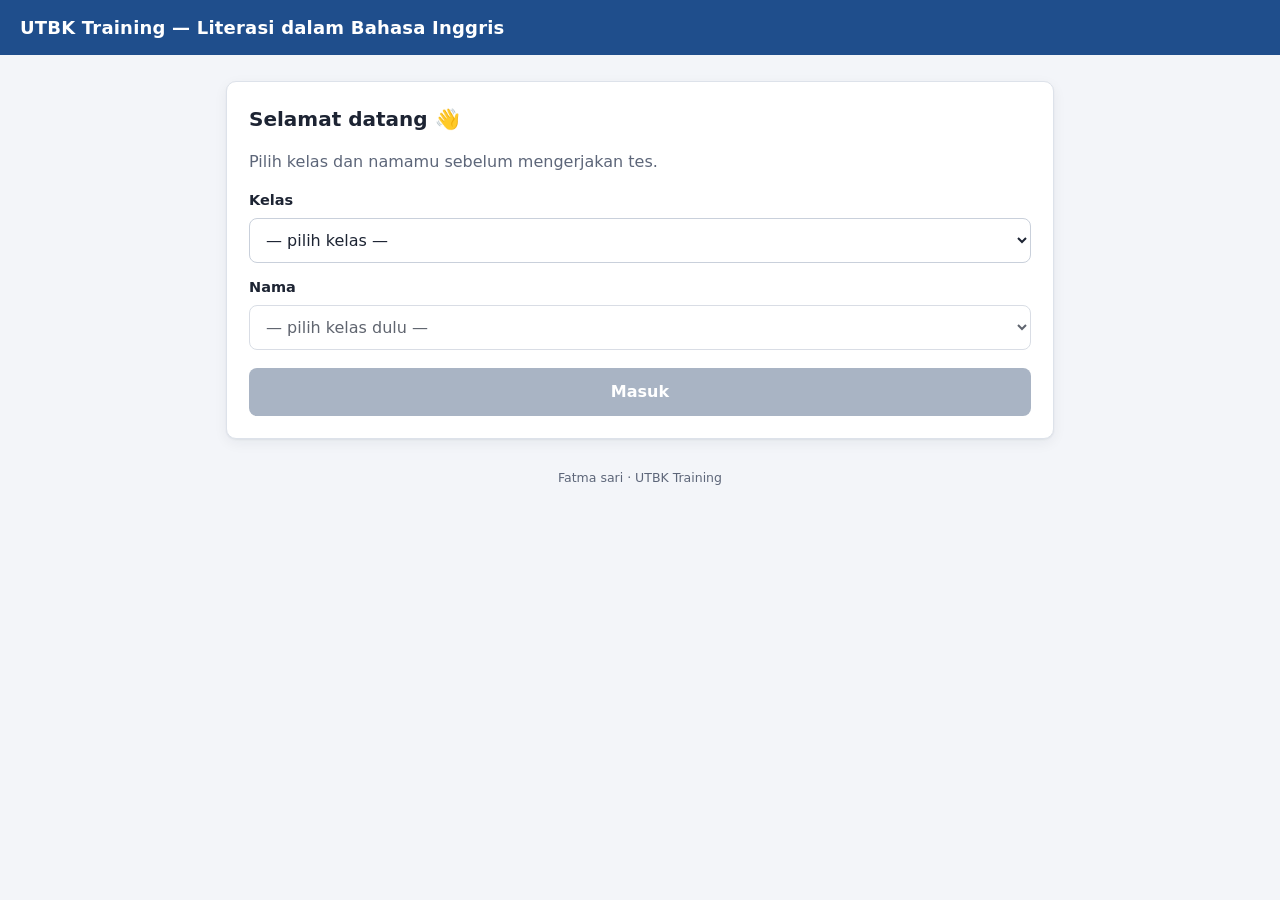
==== index.html @ d51bcb5c "Add files via upload" ====
<!DOCTYPE html>
<html lang="id">
<head>
  <meta charset="utf-8">
  <meta name="viewport" content="width=device-width, initial-scale=1">
  <meta name="robots" content="noindex">
  <title>UTBK Training</title>
  <link rel="stylesheet" href="assets/style.css">
</head>
<body>
  <div id="app">
    <div class="loading">Memuat…</div>
  </div>
  <div id="modal-root"></div>
  <noscript>Aktifkan JavaScript untuk mengerjakan tes.</noscript>
  <script src="config.js"></script>
  <script src="assets/common.js"></script>
  <script src="assets/app.js"></script>
</body>
</html>
---- assets/style.css ----
:root {
  --bg: #f3f5f9;
  --card: #ffffff;
  --ink: #1d2433;
  --muted: #5d6679;
  --line: #dde2ea;
  --brand: #1f4e8c;
  --brand-2: #2c66b3;
  --brand-soft: #e7eef9;
  --ok: #1e8a52;
  --ok-soft: #e3f4ea;
  --warn: #c98a00;
  --warn-soft: #fff4d6;
  --bad: #c0392b;
  --bad-soft: #fde8e6;
  --radius: 10px;
  --shadow: 0 1px 2px rgba(20, 30, 50, .06), 0 4px 14px rgba(20, 30, 50, .06);
}
* { box-sizing: border-box; }
html, body { margin: 0; height: 100%; }
body {
  font-family: system-ui, -apple-system, "Segoe UI", Roboto, Arial, sans-serif;
  background: var(--bg); color: var(--ink); font-size: 16px; line-height: 1.5;
}
button { font: inherit; cursor: pointer; }
.loading { padding: 60px; text-align: center; color: var(--muted); }

/* ---------- general pages ---------- */
.topbar {
  background: var(--brand); color: #fff; padding: 14px 20px;
  display: flex; align-items: center; justify-content: space-between; gap: 12px; flex-wrap: wrap;
}
.topbar h1 { font-size: 18px; margin: 0; font-weight: 650; letter-spacing: .2px; }
.topbar .who { font-size: 14px; opacity: .95; }
.topbar .who a { color: #fff; margin-left: 8px; }
.page { max-width: 860px; margin: 26px auto; padding: 0 16px 60px; }
.card {
  background: var(--card); border: 1px solid var(--line); border-radius: var(--radius);
  box-shadow: var(--shadow); padding: 22px 22px;
}
.card + .card { margin-top: 16px; }
.card h2 { margin: 0 0 6px; font-size: 20px; }
.muted { color: var(--muted); }
.small { font-size: 13.5px; }
label.field { display: block; margin: 14px 0 6px; font-weight: 600; font-size: 14.5px; }
select, input[type=text] {
  width: 100%; padding: 11px 12px; border: 1px solid #c9d0db; border-radius: 8px;
  font: inherit; background: #fff; color: var(--ink);
}
select:focus, input:focus { outline: 2px solid var(--brand-2); outline-offset: 1px; }
.btn {
  display: inline-flex; align-items: center; justify-content: center; gap: 8px;
  padding: 11px 18px; border-radius: 8px; border: 1px solid transparent;
  background: var(--brand); color: #fff; font-weight: 600;
}
.btn:hover { background: var(--brand-2); }
.btn:disabled { background: #a9b4c4; cursor: not-allowed; }
.btn.ghost { background: #fff; color: var(--brand); border-color: #c4d2e8; }
.btn.ghost:hover { background: var(--brand-soft); }
.btn.ok { background: var(--ok); }
.btn.danger { background: var(--bad); }
.btn.block { width: 100%; margin-top: 18px; }
.banner { padding: 10px 14px; border-radius: 8px; font-size: 14px; margin-bottom: 16px; }
.banner.warn { background: var(--warn-soft); border: 1px solid #f0d58a; }
.banner.info { background: var(--brand-soft); border: 1px solid #c4d2e8; }

.test-card { display: flex; gap: 16px; align-items: center; justify-content: space-between; flex-wrap: wrap; }
.test-card h3 { margin: 0 0 4px; font-size: 17px; }
.chips { display: flex; gap: 8px; flex-wrap: wrap; margin-top: 8px; }
.chip { font-size: 12.5px; padding: 3px 9px; border-radius: 99px; background: #eef1f6; color: #3d4659; }
.chip.ok { background: var(--ok-soft); color: var(--ok); font-weight: 600; }
.chip.closed { background: #f0f0f0; color: #888; }

ul.rules { padding-left: 20px; margin: 10px 0 0; }
ul.rules li { margin: 7px 0; }
.check { display: flex; gap: 10px; align-items: flex-start; margin-top: 18px; font-size: 15px; }
.check input { width: 18px; height: 18px; margin-top: 3px; }

/* ---------- CBT test screen ---------- */
body.in-test { overflow: hidden; user-select: none; -webkit-user-select: none; }
.cbt { display: flex; flex-direction: column; height: 100vh; height: 100dvh; background: var(--bg); }
.cbt-top {
  background: var(--brand); color: #fff; display: flex; align-items: center; gap: 14px;
  padding: 10px 16px; flex-wrap: wrap;
}
.cbt-top .t-title { font-weight: 650; font-size: 15.5px; flex: 1 1 260px; }
.cbt-top .t-student { font-size: 13.5px; opacity: .95; }
.timer {
  font-variant-numeric: tabular-nums; font-weight: 700; font-size: 20px;
  background: rgba(255, 255, 255, .14); padding: 4px 12px; border-radius: 8px; min-width: 92px; text-align: center;
}
.timer.warn { background: var(--warn); }
.timer.danger { background: var(--bad); animation: pulse 1s infinite; }
@keyframes pulse { 50% { opacity: .65; } }
.btn-grid { display: none; background: rgba(255, 255, 255, .16); color: #fff; border: 0; padding: 7px 12px; border-radius: 8px; }

.cbt-body { flex: 1; display: grid; grid-template-columns: 1.15fr 1fr 230px; gap: 14px; padding: 14px; min-height: 0; }
.pane {
  background: var(--card); border: 1px solid var(--line); border-radius: var(--radius);
  box-shadow: var(--shadow); display: flex; flex-direction: column; min-height: 0;
}
.pane-head {
  padding: 10px 16px; border-bottom: 1px solid var(--line); font-size: 13.5px; color: var(--muted);
  display: flex; justify-content: space-between; align-items: center; gap: 8px;
}
.pane-head b { color: var(--ink); }
.pane-body { padding: 16px 20px; overflow-y: auto; flex: 1; }
.passage p { margin: 0 0 14px; line-height: 1.75; text-align: justify; hyphens: auto; }
.passage u { text-decoration-thickness: 2px; text-underline-offset: 3px; background: #fff3c4; }
.qtext { font-size: 16.5px; line-height: 1.6; margin-bottom: 16px; }
.qtext u { text-decoration-thickness: 2px; text-underline-offset: 3px; }
.flag-badge { background: var(--warn-soft); color: #8a5d00; border: 1px solid #f0d58a; font-size: 12px; padding: 1px 8px; border-radius: 99px; }
.options { display: flex; flex-direction: column; gap: 9px; }
.opt {
  display: flex; gap: 12px; align-items: flex-start; text-align: left; width: 100%;
  background: #fff; border: 1.5px solid #d3d9e3; border-radius: 9px; padding: 11px 13px; color: var(--ink);
  line-height: 1.45; transition: border-color .1s, background .1s;
}
.opt:hover { border-color: var(--brand-2); background: #f8fbff; }
.opt .L {
  flex: 0 0 28px; height: 28px; border-radius: 50%; border: 1.5px solid #b8c2d1;
  display: flex; align-items: center; justify-content: center; font-weight: 700; font-size: 14px; color: #3d4659;
}
.opt.sel { border-color: var(--brand); background: var(--brand-soft); }
.opt.sel .L { background: var(--brand); border-color: var(--brand); color: #fff; }
.clear-link { background: none; border: 0; color: var(--muted); font-size: 13px; text-decoration: underline; padding: 6px 0; margin-top: 4px; align-self: flex-start; }
.qnav {
  display: flex; align-items: center; justify-content: space-between; gap: 10px;
  padding: 12px 16px; border-top: 1px solid var(--line); flex-wrap: wrap;
}
.ragu { display: flex; align-items: center; gap: 8px; padding: 8px 12px; border-radius: 8px; background: var(--warn-soft); border: 1px solid #f0d58a; font-weight: 600; font-size: 14.5px; cursor: pointer; }
.ragu input { width: 17px; height: 17px; }

.grid-pane .pane-body { padding: 14px; }
.qgrid { display: grid; grid-template-columns: repeat(5, 1fr); gap: 7px; }
.qn {
  aspect-ratio: 1; border-radius: 7px; border: 1.5px solid #c9d0db; background: #fff;
  font-weight: 650; font-size: 14px; color: var(--ink); padding: 0; position: relative;
}
.qn.ans { background: var(--ok); border-color: var(--ok); color: #fff; }
.qn.flag { background: var(--warn); border-color: var(--warn); color: #fff; }
.qn.cur { outline: 3px solid var(--brand-2); outline-offset: 1px; }
.legend { margin-top: 14px; font-size: 12.5px; color: var(--muted); display: grid; gap: 5px; }
.legend span::before { content: ""; display: inline-block; width: 12px; height: 12px; border-radius: 3px; margin-right: 7px; vertical-align: -1px; border: 1.5px solid #c9d0db; }
.legend .l-ans::before { background: var(--ok); border-color: var(--ok); }
.legend .l-flag::before { background: var(--warn); border-color: var(--warn); }
.stat-line { font-size: 13px; margin-top: 12px; color: var(--muted); }
.leave-count { margin-top: 10px; font-size: 13px; padding: 7px 9px; border-radius: 7px; background: #f3f5f9; }
.leave-count.hot { background: var(--bad-soft); color: var(--bad); font-weight: 600; }

/* ---------- modal ---------- */
.modal-back {
  position: fixed; inset: 0; background: rgba(15, 22, 36, .55); display: flex; align-items: center;
  justify-content: center; padding: 18px; z-index: 50;
}
.modal { background: #fff; border-radius: 12px; max-width: 460px; width: 100%; padding: 22px; box-shadow: 0 20px 50px rgba(0, 0, 0, .25); }
.modal h3 { margin: 0 0 8px; font-size: 19px; }
.modal .actions { display: flex; gap: 10px; justify-content: flex-end; margin-top: 18px; flex-wrap: wrap; }
.modal.alert h3 { color: var(--bad); }
.modal .big { font-size: 34px; font-weight: 800; color: var(--bad); margin: 4px 0; }

/* ---------- result ---------- */
.score-big { font-size: 56px; font-weight: 800; color: var(--brand); line-height: 1; margin: 10px 0 4px; }
.bars { margin-top: 18px; display: grid; gap: 10px; }
.bar-row { display: grid; grid-template-columns: 150px 1fr 48px; gap: 10px; align-items: center; font-size: 14px; }
.bar { height: 12px; border-radius: 99px; background: #e8ecf2; overflow: hidden; }
.bar > i { display: block; height: 100%; background: var(--brand-2); border-radius: 99px; }
.sent { margin-top: 18px; font-size: 14px; padding: 10px 12px; border-radius: 8px; }
.sent.ok { background: var(--ok-soft); color: var(--ok); }
.sent.no { background: var(--warn-soft); color: #7a5300; }

.footer { text-align: center; color: var(--muted); font-size: 12.5px; margin-top: 30px; }

/* ---------- responsive ---------- */
@media (max-width: 980px) {
  .cbt-body { grid-template-columns: 1fr 1fr; }
  .grid-pane { display: none; }
  .grid-pane.open {
    display: flex; position: fixed; right: 10px; top: 60px; width: 250px; max-height: 75vh; z-index: 30;
    box-shadow: 0 12px 40px rgba(0, 0, 0, .25);
  }
  .btn-grid { display: inline-block; }
}
@media (max-width: 700px) {
  body.in-test { overflow: auto; }
  .cbt { height: auto; min-height: 100vh; }
  .cbt-top { position: sticky; top: 0; z-index: 20; }
  .cbt-body { grid-template-columns: 1fr; padding: 10px; }
  .pane-body { overflow: visible; }
  .passage-pane .pane-body { max-height: 45vh; overflow-y: auto; }
  .bar-row { grid-template-columns: 110px 1fr 44px; }
  .cbt-top { gap: 8px; padding: 8px 12px; }
  .cbt-top .t-title { flex-basis: 100%; font-size: 14px; }
  .cbt-top .t-student { flex: 1; font-size: 12.5px; }
  .timer { font-size: 18px; min-width: 80px; }
  .passage p { text-align: left; }
  .qnav { padding: 10px; gap: 6px; flex-wrap: nowrap; }
  .qnav .btn { padding: 9px 9px; font-size: 13.5px; white-space: nowrap; }
  .ragu { padding: 8px 8px; font-size: 13px; white-space: nowrap; gap: 6px; }
}
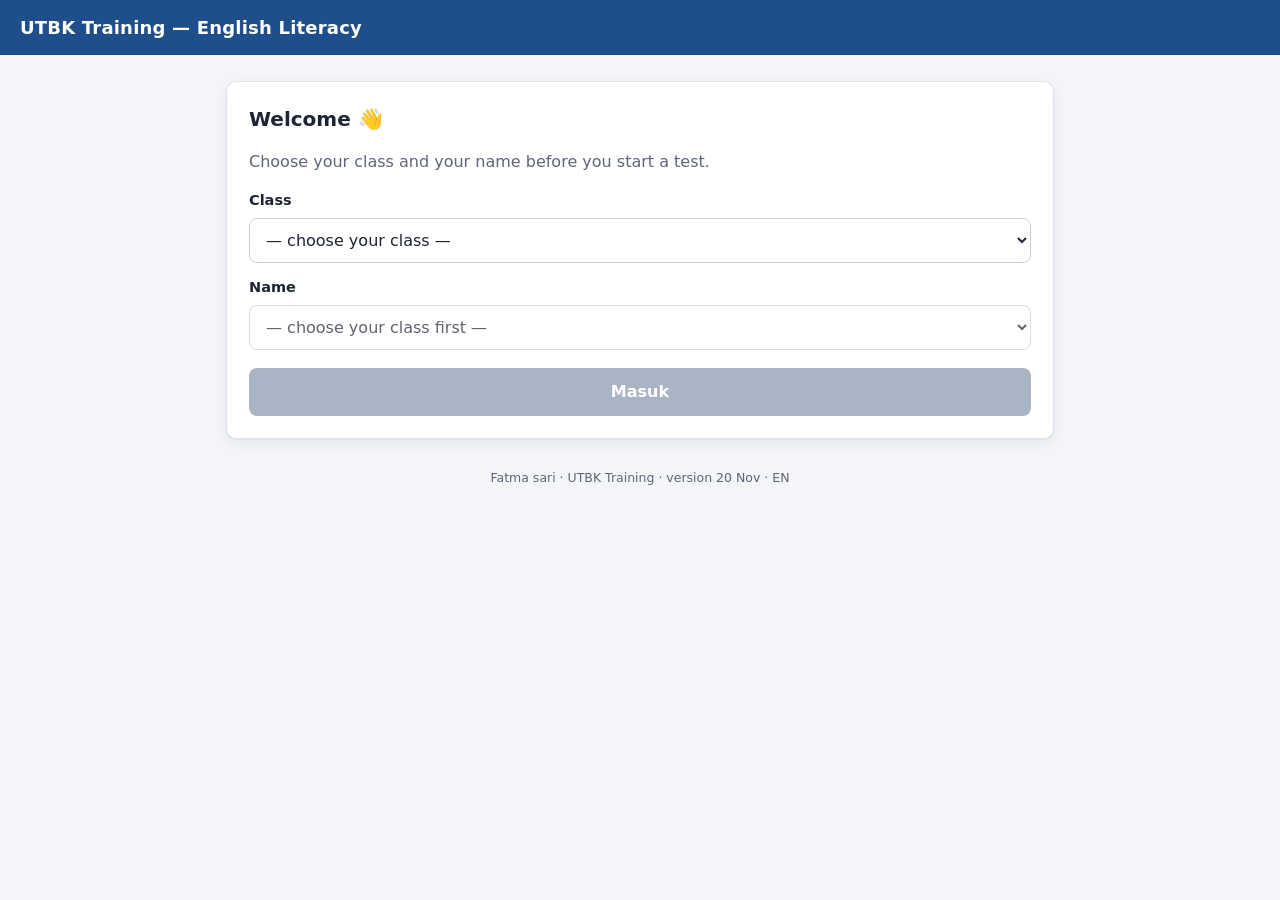
==== commit ad02dd9c: "English messages, lock with unlock code, harder questions" ====
--- a/index.html
+++ b/index.html
@@ -1,5 +1,5 @@
 <!DOCTYPE html>
-<html lang="id">
+<html lang="en">
 <head>
   <meta charset="utf-8">
   <meta name="viewport" content="width=device-width, initial-scale=1">
@@ -9,12 +9,23 @@
 </head>
 <body>
   <div id="app">
-    <div class="loading">Memuat…</div>
+    <div class="loading">Loading…</div>
   </div>
   <div id="modal-root"></div>
-  <noscript>Aktifkan JavaScript untuk mengerjakan tes.</noscript>
-  <script src="config.js"></script>
-  <script src="assets/common.js"></script>
-  <script src="assets/app.js"></script>
+  <noscript>Turn on JavaScript to take the test.</noscript>
+  <script>
+    /* always load the newest settings and code (no old cached copies) */
+    (function () {
+      var v = Date.now(), files = ["config.js", "assets/common.js", "assets/app.js"];
+      (function next(i) {
+        if (i >= files.length) return;
+        var s = document.createElement("script");
+        s.src = files[i] + "?v=" + v;
+        s.onload = function () { next(i + 1); };
+        s.onerror = function () { document.getElementById("app").innerHTML = '<div class="loading">Could not load. Check your internet, then reload the page.</div>'; };
+        document.body.appendChild(s);
+      })(0);
+    })();
+  </script>
 </body>
 </html>
--- a/assets/style.css
+++ b/assets/style.css
@@ -198,3 +198,109 @@
   .qnav .btn { padding: 9px 9px; font-size: 13.5px; white-space: nowrap; }
   .ragu { padding: 8px 8px; font-size: 13px; white-space: nowrap; gap: 6px; }
 }
+
+/* ---------- tables in passages ---------- */
+.ptable { border-collapse: collapse; margin: 6px 0 14px; font-size: 14.5px; width: 100%; }
+.ptable th, .ptable td { border: 1px solid var(--line); padding: 6px 9px; text-align: left; vertical-align: top; }
+.ptable th { background: var(--brand-soft); }
+
+/* ---------- table (complex multiple-choice) and short-answer items ---------- */
+.qtable { border-collapse: collapse; width: 100%; font-size: 15px; }
+.qtable th, .qtable td { border: 1px solid var(--line); padding: 8px 10px; vertical-align: middle; text-align: left; }
+.qtable th { background: #f3f6fb; font-size: 14px; }
+.qtable td.pick { text-align: center; width: 92px; }
+.tick {
+  width: 34px; height: 34px; border-radius: 50%; border: 2px solid #b9c3d3; background: #fff;
+  color: #fff; font-weight: 800; font-size: 17px; line-height: 1;
+}
+.tick:hover { border-color: var(--brand-2); }
+.tick.sel { background: var(--brand); border-color: var(--brand); }
+.short-in {
+  width: 100%; font: inherit; font-size: 17px; padding: 12px 14px; border: 2px solid var(--line);
+  border-radius: 8px; background: #fff;
+}
+.short-in:focus { outline: none; border-color: var(--brand-2); }
+
+/* ---------- test card buttons ---------- */
+.card-actions { display: flex; gap: 8px; align-items: center; flex-wrap: wrap; justify-content: flex-end; }
+
+/* ---------- review (pembahasan) ---------- */
+.rchips { display: flex; flex-wrap: wrap; gap: 6px; margin-top: 10px; }
+.rchip {
+  width: 38px; height: 34px; border-radius: 7px; display: inline-flex; align-items: center; justify-content: center;
+  font-weight: 700; text-decoration: none; font-size: 14px;
+}
+.rchip.good { background: var(--ok-soft); color: var(--ok); border: 1px solid #b8e0c9; }
+.rchip.bad { background: var(--bad-soft); color: var(--bad); border: 1px solid #f2c2bc; }
+.rsec { margin-top: 16px; }
+.rsec h3 { margin: 0 0 8px; font-size: 17px; }
+.rpass { margin: 0 0 6px; background: #f7f9fc; border: 1px solid var(--line); border-radius: 8px; padding: 8px 12px; }
+.rpass summary { cursor: pointer; font-weight: 600; color: var(--brand); }
+.rpass .passage { font-size: 15px; margin-top: 8px; }
+.ritem { border-top: 1px solid var(--line); padding: 16px 0 6px; scroll-margin-top: 12px; }
+.rhead { display: flex; gap: 10px; align-items: center; flex-wrap: wrap; margin-bottom: 6px; }
+.rbadge { font-size: 13px; font-weight: 700; padding: 2px 9px; border-radius: 99px; }
+.rbadge.good { background: var(--ok-soft); color: var(--ok); }
+.rbadge.bad { background: var(--bad-soft); color: var(--bad); }
+.ropt {
+  display: flex; gap: 10px; align-items: flex-start; padding: 8px 11px; margin: 6px 0;
+  border: 1px solid var(--line); border-radius: 8px; font-size: 15px;
+}
+.ropt .L { font-weight: 700; min-width: 18px; }
+.ropt .tag { margin-left: auto; font-size: 12px; font-weight: 700; white-space: nowrap; padding: 1px 8px; border-radius: 99px; background: #eef1f6; color: var(--muted); }
+.ropt.right { border-color: #8fd1ab; background: var(--ok-soft); }
+.ropt.right .tag { background: var(--ok); color: #fff; }
+.ropt.mine.bad { border-color: #eeaaa2; background: var(--bad-soft); }
+.ropt.mine.bad .tag { background: var(--bad); color: #fff; }
+.ropt.mine.good { border-color: #8fd1ab; background: var(--ok-soft); }
+.rtable td.good { color: var(--ok); font-weight: 700; }
+.rtable td.bad { color: var(--bad); font-weight: 700; }
+.rnote { margin: 10px 0 6px; padding: 10px 12px; background: var(--warn-soft); border-radius: 8px; font-size: 15px; }
+
+/* ---------- quizzes without a reading text (vocabulary levels) ---------- */
+.cbt.no-passage .passage-pane { display: none; }
+.cbt.no-passage .cbt-body { grid-template-columns: minmax(0, 760px) 230px; justify-content: center; }
+@media (max-width: 980px) { .cbt.no-passage .cbt-body { grid-template-columns: 1fr; } }
+
+/* ---------- instant feedback ---------- */
+.opt.good { border-color: var(--ok); background: var(--ok-soft); }
+.opt.good .L { background: var(--ok); border-color: var(--ok); color: #fff; }
+.opt.bad { border-color: var(--bad); background: var(--bad-soft); }
+.opt.bad .L { background: var(--bad); border-color: var(--bad); color: #fff; }
+.opt.dim { opacity: .55; }
+.opt[disabled] { cursor: default; }
+.fb { margin-top: 6px; padding: 11px 13px; border-radius: 8px; font-size: 15px; animation: pop .25s ease-out; }
+.fb.good { background: var(--ok-soft); color: #145c37; }
+.fb.bad { background: var(--bad-soft); color: #8a2a1f; }
+@keyframes pop { from { transform: scale(.97); opacity: 0; } to { transform: none; opacity: 1; } }
+.qn.wrong { background: var(--bad); border-color: var(--bad); color: #fff; }
+
+/* ---------- levels ---------- */
+.test-card.locked { opacity: .7; background: #f7f8fa; }
+.chip.warnc { background: var(--warn-soft); color: #8a6100; font-weight: 600; }
+.big-msg { font-size: 17px; margin: 0 0 14px; }
+
+/* ---- choose-all, matching, essay, Arabic verses (ASAS 26/27 and later) ---- */
+.opt.multi .L { border-radius: 6px; }
+.mchoices { display: grid; gap: 5px; margin: 0 0 12px; font-size: 15px; background: #f7f9fc; border: 1px solid var(--line); border-radius: 8px; padding: 10px 12px; }
+.msel { font-size: 16px; padding: 6px 8px; border-radius: 6px; border: 1.5px solid var(--line); min-width: 74px; background: #fff; }
+.essay-in { width: 100%; box-sizing: border-box; min-height: 260px; font: inherit; font-size: 16px; line-height: 1.6; padding: 12px; border: 1.5px solid var(--line); border-radius: 8px; resize: vertical; }
+.essay-in:focus { outline: none; border-color: var(--brand-2); }
+.ar { display: block; direction: rtl; text-align: right; font-size: 1.5em; line-height: 2; margin: 8px 0; font-family: "Amiri", "Scheherazade New", "Noto Naskh Arabic", "Traditional Arabic", "Geeza Pro", serif; }
+
+/* ---- anti-cheat + tablet typing ---- */
+html, body { overscroll-behavior-y: none; }               /* no pull-to-refresh on tablets */
+.pane-body { overscroll-behavior: contain; }
+body.in-test input, body.in-test textarea { user-select: text; -webkit-user-select: text; } /* iPad: lets students type */
+body.away .cbt { visibility: hidden; }                     /* questions hidden while away */
+.fs-btn { position: fixed; right: 12px; bottom: 12px; z-index: 50; padding: 9px 14px; border-radius: 99px; border: 0;
+  background: var(--brand); color: #fff; font-family: inherit; font-size: 14px; font-weight: 600; line-height: 1; box-shadow: 0 4px 14px rgba(0,0,0,.2); }
+
+/* ---- device check + lock ---- */
+.precheck { list-style: none; padding: 0; margin: 0 0 12px; display: grid; gap: 6px; }
+.precheck li { display: flex; gap: 10px; align-items: flex-start; padding: 8px 10px; border-radius: 8px; border: 1px solid var(--line); }
+.precheck li.ok { background: var(--ok-soft); border-color: transparent; }
+.precheck li.bad { background: var(--bad-soft); border-color: transparent; }
+.precheck .pci { font-weight: 700; width: 18px; text-align: center; }
+.precheck li.ok .pci { color: var(--ok); } .precheck li.bad .pci { color: var(--bad); }
+.modal.lock input { width: 100%; box-sizing: border-box; font-size: 18px; padding: 10px 12px; border: 1.5px solid var(--line); border-radius: 8px; margin-top: 6px; }
